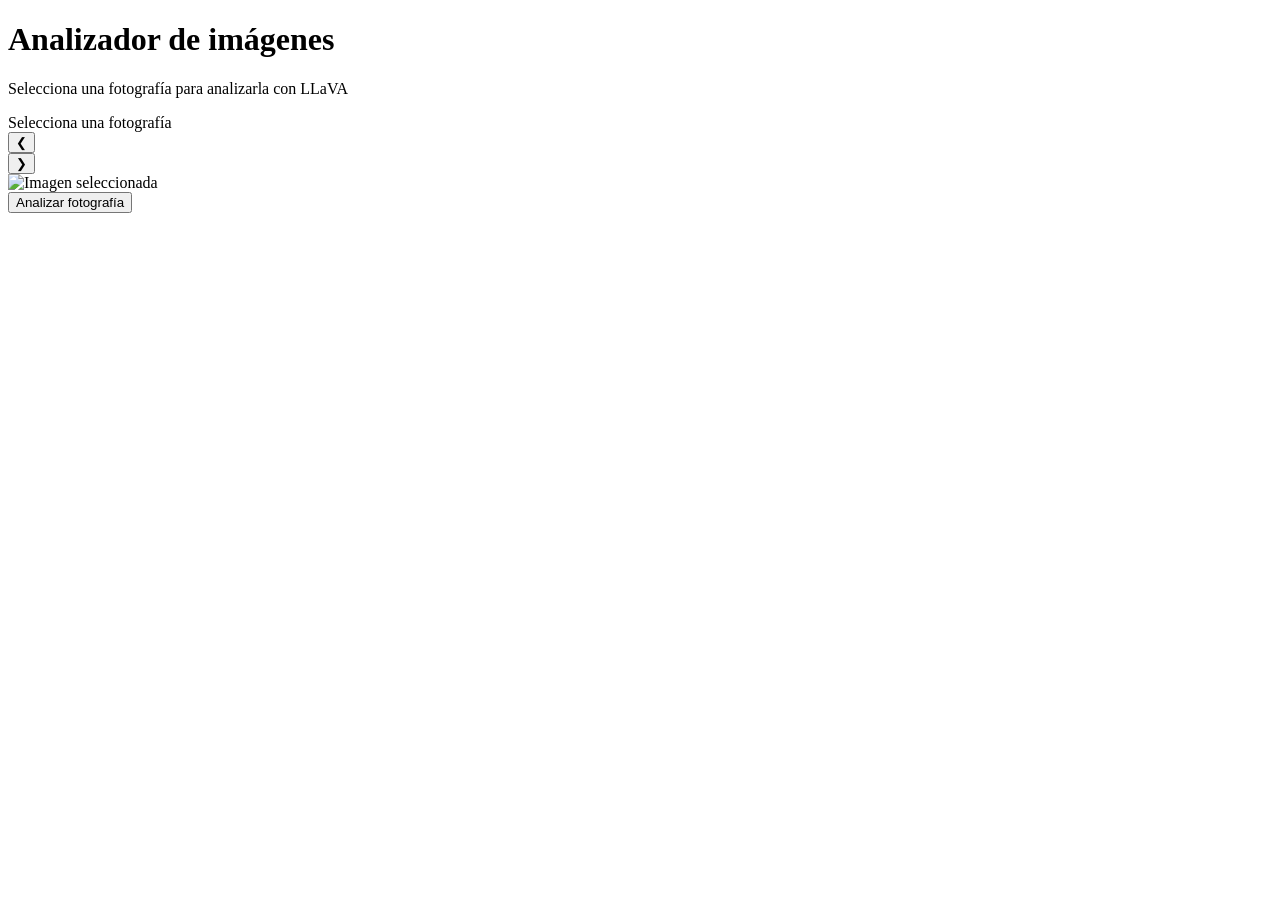
==== app/static/llava_sin_validacion.html @ 6c9c4ed4 "Se agrega el modelo de nemotron3 y aparte se crea otro servicio de llama sin validación de respuesta" ====
<!DOCTYPE html>
<html lang="es">

<head>
    <meta charset="UTF-8">
    <meta name="viewport" content="width=device-width, initial-scale=1.0">

    <title>Analizador de imágenes</title>

    <link rel="stylesheet" href="/static/style.css">
</head>

<body>

    <main class="container">

        <h1>Analizador de imágenes</h1>

        <p class="subtitle">
            Selecciona una fotografía para analizarla con LLaVA
        </p>

        <section class="card">

            <form id="analysis-form">

                <div class="form-group">

                    <label>
                        Selecciona una fotografía
                    </label>

                    <div class="carousel">

                        <button
                            type="button"
                            class="carousel-button"
                            id="prev-button"
                        >
                            ❮
                        </button>


                        <div
                            class="carousel-track-container"
                            id="carousel-container"
                        >

                            <div
                                class="carousel-track"
                                id="carousel-track"
                            >
                                <!--
                                    Las imágenes se generan
                                    dinámicamente desde app.js
                                -->
                            </div>

                        </div>


                        <button
                            type="button"
                            class="carousel-button"
                            id="next-button"
                        >
                            ❯
                        </button>

                    </div>

                </div>


                <div class="preview-container">

                    <img
                        id="image-preview"
                        alt="Imagen seleccionada"
                    >

                </div>


                <button
                    type="submit"
                    id="analyze-button"
                >
                    Analizar fotografía
                </button>

            </form>

        </section>


        <section
            class="card result-card"
            id="result-container"
            hidden
        >

            <h2>Resultado</h2>

            <div id="summary"></div>

            <h3>Elementos detectados</h3>

            <div id="elements"></div>

            <details>

                <summary>
                    Ver JSON
                </summary>

                <pre id="json-result"></pre>

            </details>

        </section>


        <div
            id="loading"
            class="loading"
            hidden
        >
            Analizando imagen...
        </div>


        <div
            id="error"
            class="error"
            hidden
        ></div>

    </main>


    <script src="/static/app_sin_validacion.js"></script>

</body>

</html>
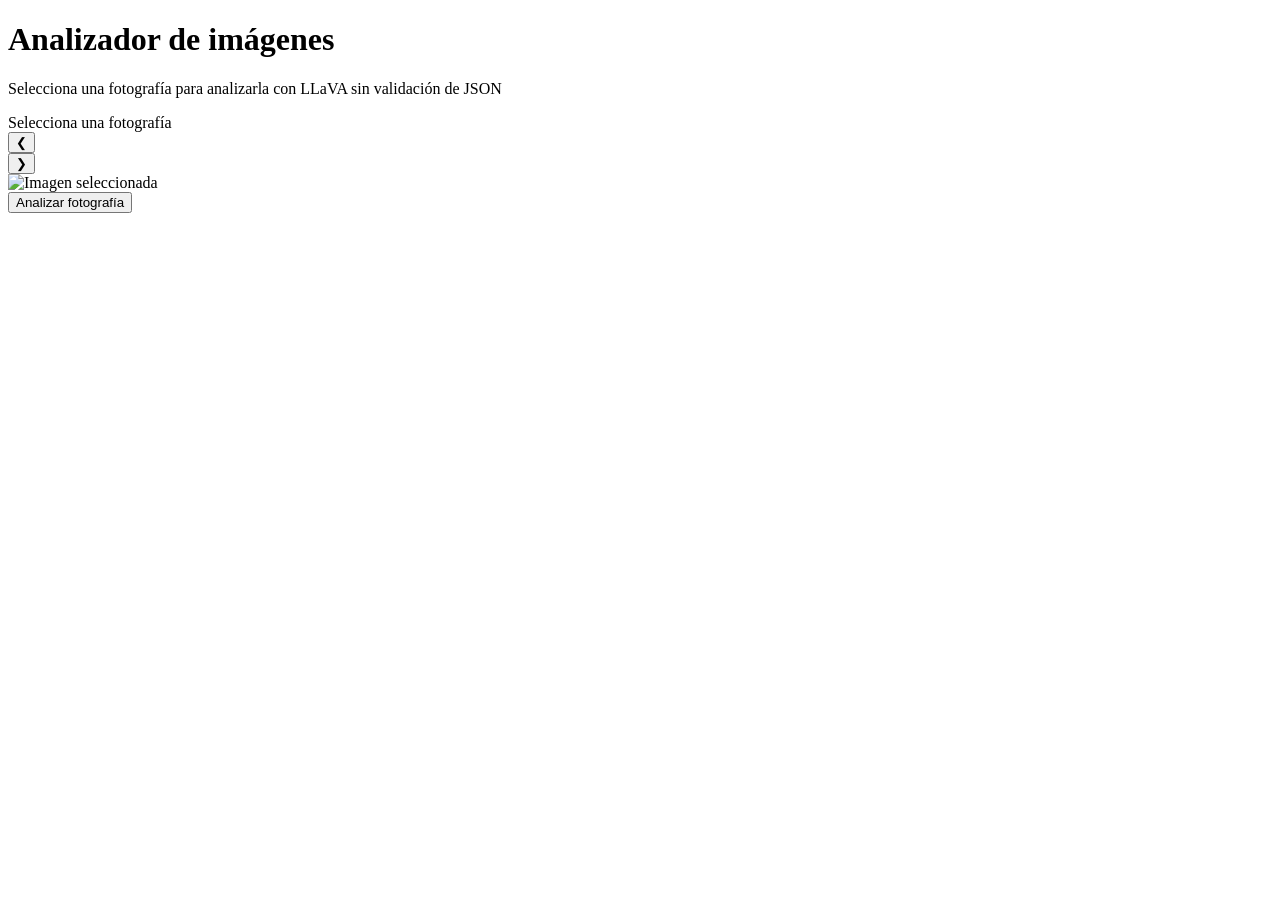
==== commit 6a047e88: "La página de home con los diferentes servicios" ====
--- a/app/static/llava_sin_validacion.html
+++ b/app/static/llava_sin_validacion.html
@@ -17,7 +17,7 @@
         <h1>Analizador de imágenes</h1>
 
         <p class="subtitle">
-            Selecciona una fotografía para analizarla con LLaVA
+            Selecciona una fotografía para analizarla con LLaVA sin validación de JSON
         </p>
 
         <section class="card">
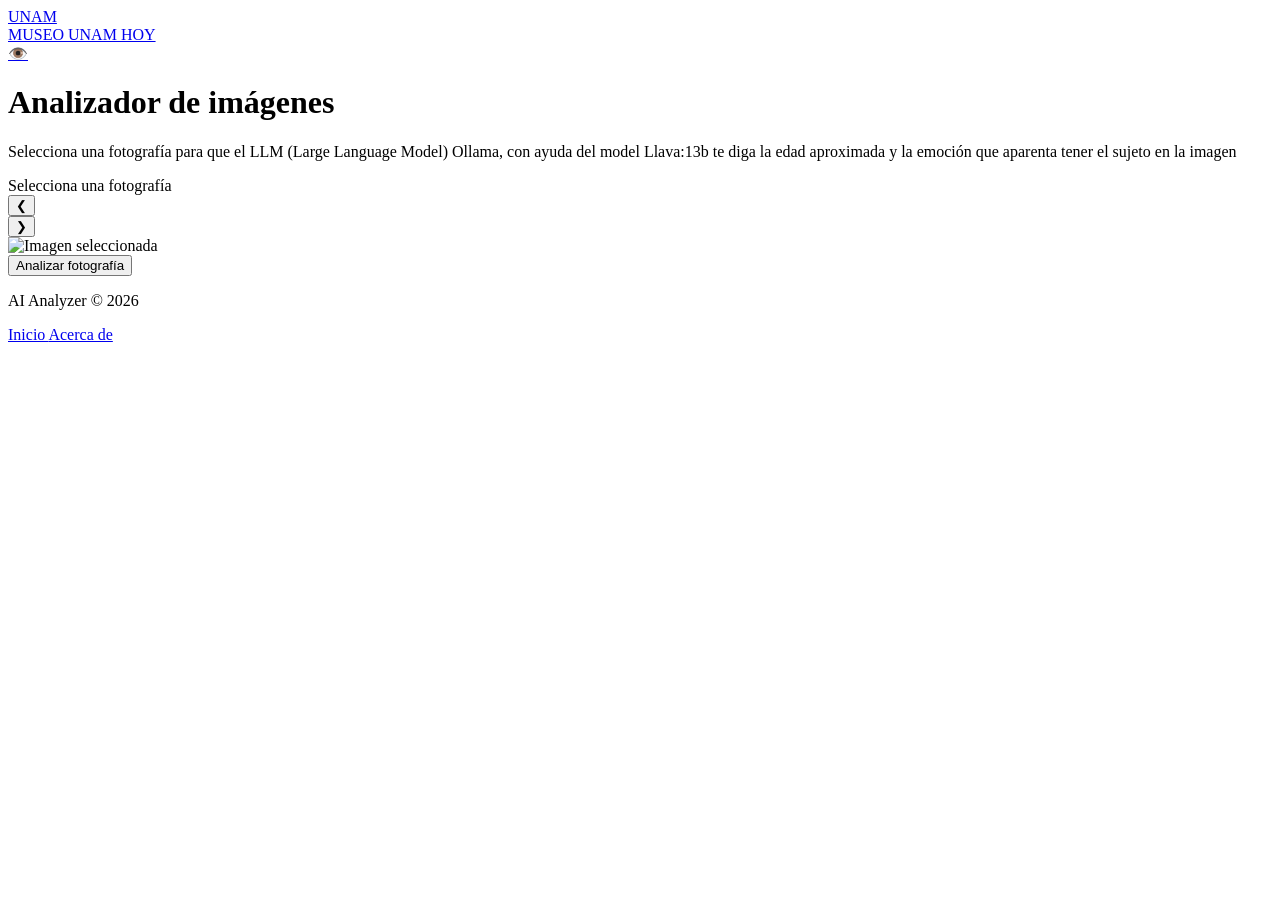
==== commit d9f96b5c: "Se suben cambios en css para header y footer" ====
--- a/app/static/llava_sin_validacion.html
+++ b/app/static/llava_sin_validacion.html
@@ -10,14 +10,41 @@
     <link rel="stylesheet" href="/static/style.css">
 </head>
 
+
+
 <body>
+    <header class="header">
+    <div class="header-container">
+        <a href="/" class="header-brand">
+            <div class="header-brand-icon">
+                UNAM
+            </div>
+                MUSEO UNAM HOY
+            </span>
+        </a>
+
+        <div class="header-actions">
+
+            <a
+                href="/llava"
+                class="header-icon"
+                title="LLaVA"
+            >
+                👁️
+            </a>
+
+        </div>
+
+    </div>
+
+</header>
 
     <main class="container">
 
         <h1>Analizador de imágenes</h1>
 
         <p class="subtitle">
-            Selecciona una fotografía para analizarla con LLaVA sin validación de JSON
+            Selecciona una fotografía para que el LLM (Large Language Model) Ollama, con ayuda del model Llava:13b te diga la edad aproximada y la emoción que aparenta tener el sujeto en la imagen
         </p>
 
         <section class="card">
@@ -138,6 +165,30 @@
 
     </main>
 
+    <footer class="footer">
+
+        <div class="footer-container">
+
+            <p class="footer-text">
+                AI Analyzer © 2026
+            </p>
+
+            <div class="footer-links">
+
+                <a href="#" class="footer-link">
+                    Inicio
+                </a>
+
+                <a href="#" class="footer-link">
+                    Acerca de
+                </a>
+
+            </div>
+
+        </div>
+
+    </footer>
+
 
     <script src="/static/app_sin_validacion.js"></script>
 
